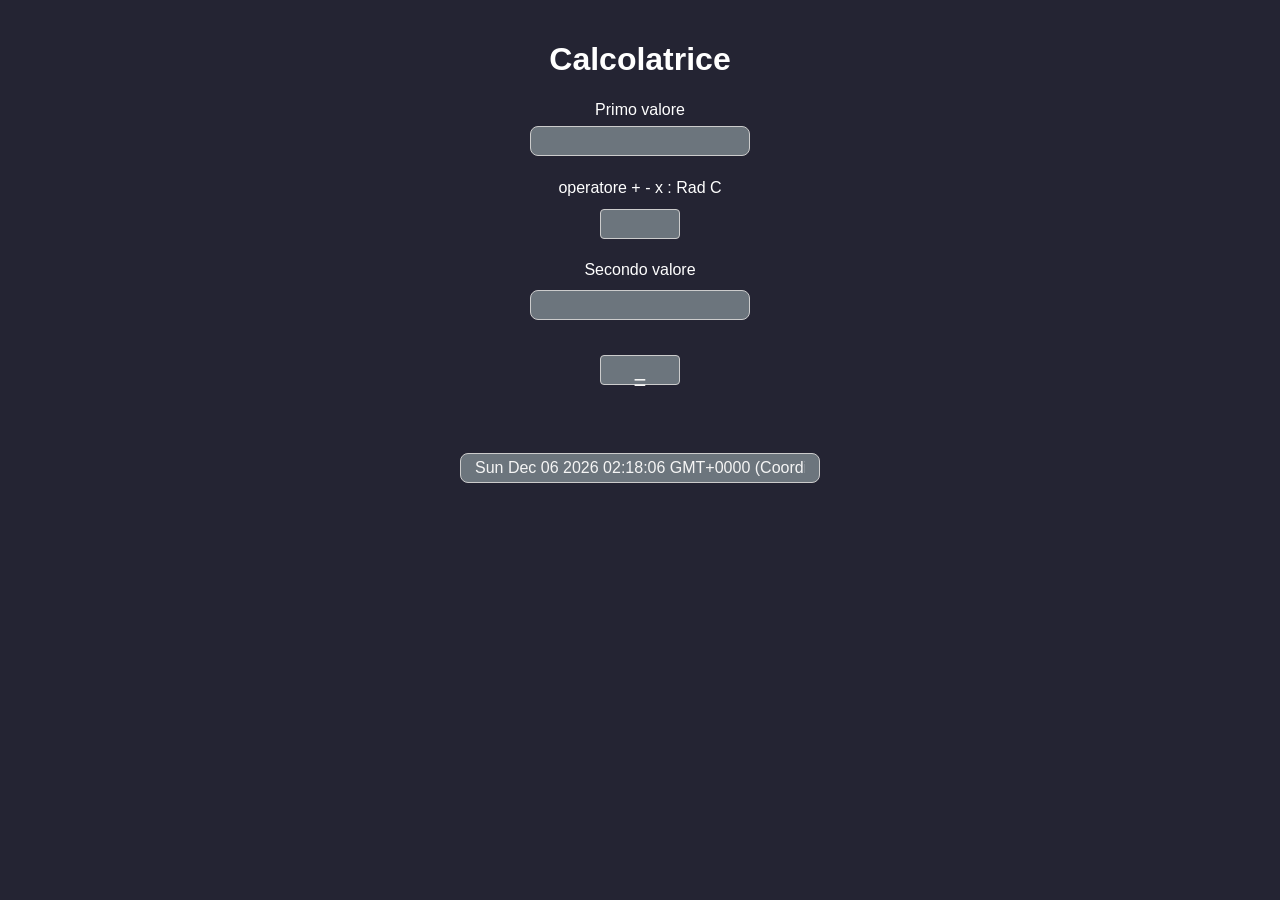
==== index.html @ f18dedb4 "Add files via upload" ====
<!DOCTYPE html>
<html lang="it">
    <head>
        
        <meta charset="UTF-8" />
        <meta name="viewport"  content="width=device-width,
        initial-scale=1.0"> 
             <title>Calcolatrice</title>
 
           <link rel="stylesheet" href="style-index.css"> <!-- Il file CSS -->  
    
     </head>
    
      
       <body>
        
              

        <div class="container">
        
        <h1>Calcolatrice</h1>
        <p id="primo">Primo valore</p>
         <input type="number" id="inp1" value="">

        <p id="operat"> operatore   +   -   x   :   Rad  C</p>
         <input type="text" id="oper">
         
        <p id="secondo">Secondo valore</p>
         <input type="number"  id="inp2" value="">         
       
        <button  type="button"  id="uguale"  onclick="calcola()">=</button>
        
         <input type="text" id="data" value="" readonly>
         
        
        
         </div>      
        
    
      
       <script>

             
      

            let data= new Date(); 
             document.getElementById('data').value = (data) ; 
                 
               function calcola(){

              const oper  =  document.getElementById('oper').value;  
              
              if (oper === "c"  || oper === "C") {
                 
                 document.getElementById('inp1').value = ""; 
                  document.getElementById('inp2').value = "";
                  document.getElementById('oper').value = "";
                  
              }
                                      
            const numero1 = document.getElementById('inp1').value;
             const primo = +numero1;
            
             if(primo <1) return
                 
                   
           if(oper === "Rad" || oper === "rad" ){          
       
            let radice =0;
            let	conta=0;          

	       do{	
             conta=conta+1;
              radice =conta*conta; 
              
	          }while( radice < primo);  
               if (radice  === primo) {
           document.getElementById('inp1').value = (conta); 
           document.getElementById('oper').value = "";                  
                return
              }                 

                 conta=conta-1;
          do{	 
                
              	conta = conta+0.00000001;
              	radice =conta*conta;    	
            	}while ( radice<primo);

              document.getElementById('inp1').value = (conta);                 
              document.getElementById('oper').value = ""; 
                return
          }
       
           const numero2 =document.getElementById("inp2").value;            
           const secondo = +numero2
           if(secondo <1) return
                 
           if (oper === "+") risultato=primo + secondo;
           if (oper === "-") risultato = primo-secondo;
           if (oper === ":") risultato=primo/ secondo;
           if (oper === "x"  || oper === "X") risultato=primo*secondo;
          
           document.getElementById('inp1').value = (risultato); 
           document.getElementById('oper').value = ""; 
           document.getElementById('inp2').value = ""; 
        
           
      } 
                   
    
        
 </script>  

  
 </body>      
           
 </html>
---- style-index.css ----
html, body {
  margin: 0;
  padding: 0;
  width: 100%;
  height: 100%;
  overflow: hidden; /* Blocca lo scroll per un effetto App nativa */
  font-family: sans-serif;
}

.container {
  display: flex !important;
  flex-direction: column !important;
  justify-content: flex-start;       /* Allinea dall'alto in modo ordinato */
  align-items: center;
  text-align: center;
  height: 100vh;
  width: 100vw;
  padding: 15px;
  box-sizing: border-box;
  background-color: #242433;         /* Colore di sfondo della tua app */
}

/* ==========================================================================
   2. TITOLI E POSIZIONAMENTO VERTICALE
   ========================================================================== */
.container h1 {
   transform: translateY(5px);
   color: white;  
}


#primo{
   color: white;
   transform:translateY(-10px) ;
}


/* Uniforma la larghezza di tutti gli input e i bottoni */
 #inp1{

  width: 90%;                    /* Larghezza ideale per i pollici su mobile */
  max-width: 220px; 
  height: 30px;               /* Impedisce che diventino troppo larghi su tablet/PC */
  padding: 14px;                  /* Dimensione comoda da cliccare su touchscreen */
  font-size: 16px;                   /* Evita lo zoom automatico fastidioso su iOS */
  border-radius: 8px;
  border: 1px solid #ccc;
  box-sizing: border-box;
   background-color:#6c757d; 
   margin-top: 8px;
   color: whitesmoke;
   cursor: pointer;
   transform:translateY(-27px) ;
}
#operat{
   color: white;
   transform:translateY(-20px) ;
}

#oper{
  width: 90%;                    /* Larghezza ideale per i pollici su mobile */
  max-width: 80px; 
  height: 30px;             /* Impedisce che diventino troppo larghi su tablet/PC */
  padding: 14px;                  /* Dimensione comoda da cliccare su touchscreen */                          
  border-radius: 4px;
  border: 1px solid #ccc;
  box-sizing: border-box;
   background-color:#6c757d; 
   margin-top: 20px;
   font-size: 22px;
   color: whitesmoke; 
   cursor: pointer;
   transform: translateY(-44px);

}

#secondo{
   color: white;
   transform:translateY(-38px) ;
}


#inp2{

  width: 90%;                    /* Larghezza ideale per i pollici su mobile */
  max-width: 220px; 
  height: 30px;               /* Impedisce che diventino troppo larghi su tablet/PC */
  padding: 14px;                  /* Dimensione comoda da cliccare su touchscreen */
  font-size: 16px;                   /* Evita lo zoom automatico fastidioso su iOS */
  border-radius: 8px;
  border: 1px solid #ccc;
  box-sizing: border-box;
   background-color:#6c757d; 
   margin-top: 10px;
   color: whitesmoke;
   cursor: pointer;
   transform: translateY(-53px);
}
#uguale{
  width: 90%;                    /* Larghezza ideale per i pollici su mobile */
  max-width: 80px; 
 transform: translateY(-38px);
  height: 30px;           /* Impedisce che diventino troppo larghi su tablet/PC */
  padding: 14px;                  /* Dimensione comoda da cliccare su touchscreen */                          
  border-radius: 4px;
  border: 1px solid #ccc;
  box-sizing: border-box;
   background-color:#6c757d;   
   margin-top: 20px;
   font-size: 22px;
   color: whitesmoke; 
   cursor: pointer;

}





#data   { 
   width: 90%;                    /* Larghezza ideale per i pollici su mobile */
  max-width: 360px;
  height: 30px;                /* Impedisce che diventino troppo larghi su tablet/PC */
  padding: 14px;                  /* Dimensione comoda da cliccare su touchscreen */
  font-size: 16px;                   /* Evita lo zoom automatico fastidioso su iOS */
  border-radius: 8px;
  border: 1px solid #ccc;
  box-sizing: border-box;
   background-color:#6c757d; 
   transform: translateY(30px);
   color: whitesmoke;
  
   }
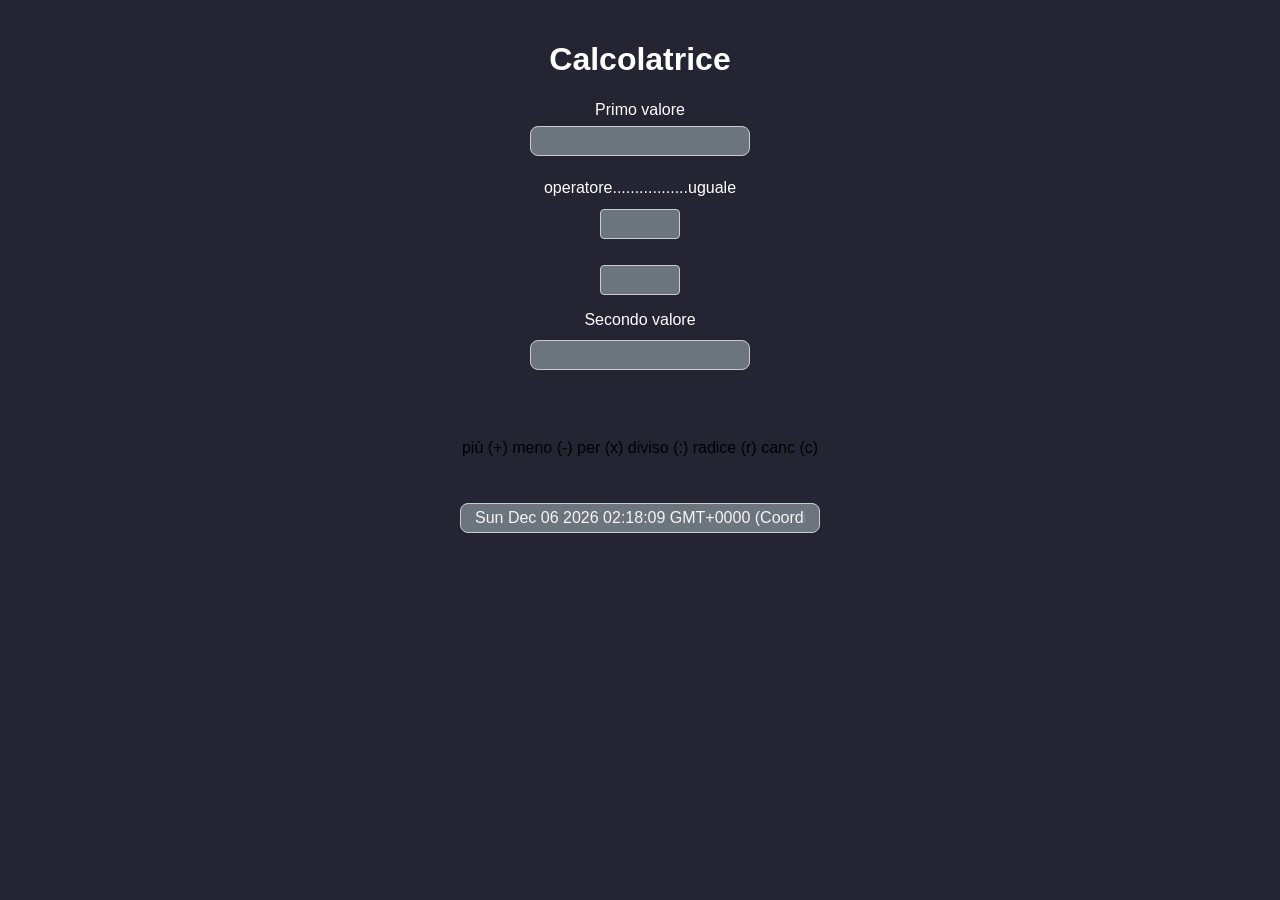
==== commit 984025c3: "Add files via upload" ====
--- a/index.html
+++ b/index.html
@@ -22,26 +22,20 @@
         <p id="primo">Primo valore</p>
          <input type="number" id="inp1" value="">
 
-        <p id="operat"> operatore   +   -   x   :   Rad  C</p>
+        <p id="operat">operatore.................uguale     </p>
          <input type="text" id="oper">
-         
+         <button  type="button"  id="uguale"  onclick="calcola()"></button>
         <p id="secondo">Secondo valore</p>
-         <input type="number"  id="inp2" value="">         
-       
-        <button  type="button"  id="uguale"  onclick="calcola()">=</button>
-        
+         <input type="number"  id="inp2" value=""> 
+         <p id="operatori">più (+) meno (-) per (x)  diviso (:) radice (r) canc (c)</p>        
+                       
          <input type="text" id="data" value="" readonly>
-         
-        
+                
         
          </div>      
-        
-    
-      
+             
        <script>
-
-             
-      
+     
 
             let data= new Date(); 
              document.getElementById('data').value = (data) ; 
@@ -64,7 +58,7 @@
              if(primo <1) return
                  
                    
-           if(oper === "Rad" || oper === "rad" ){          
+           if(oper === "R" || oper === "r" ){          
        
             let radice =0;
             let	conta=0;          
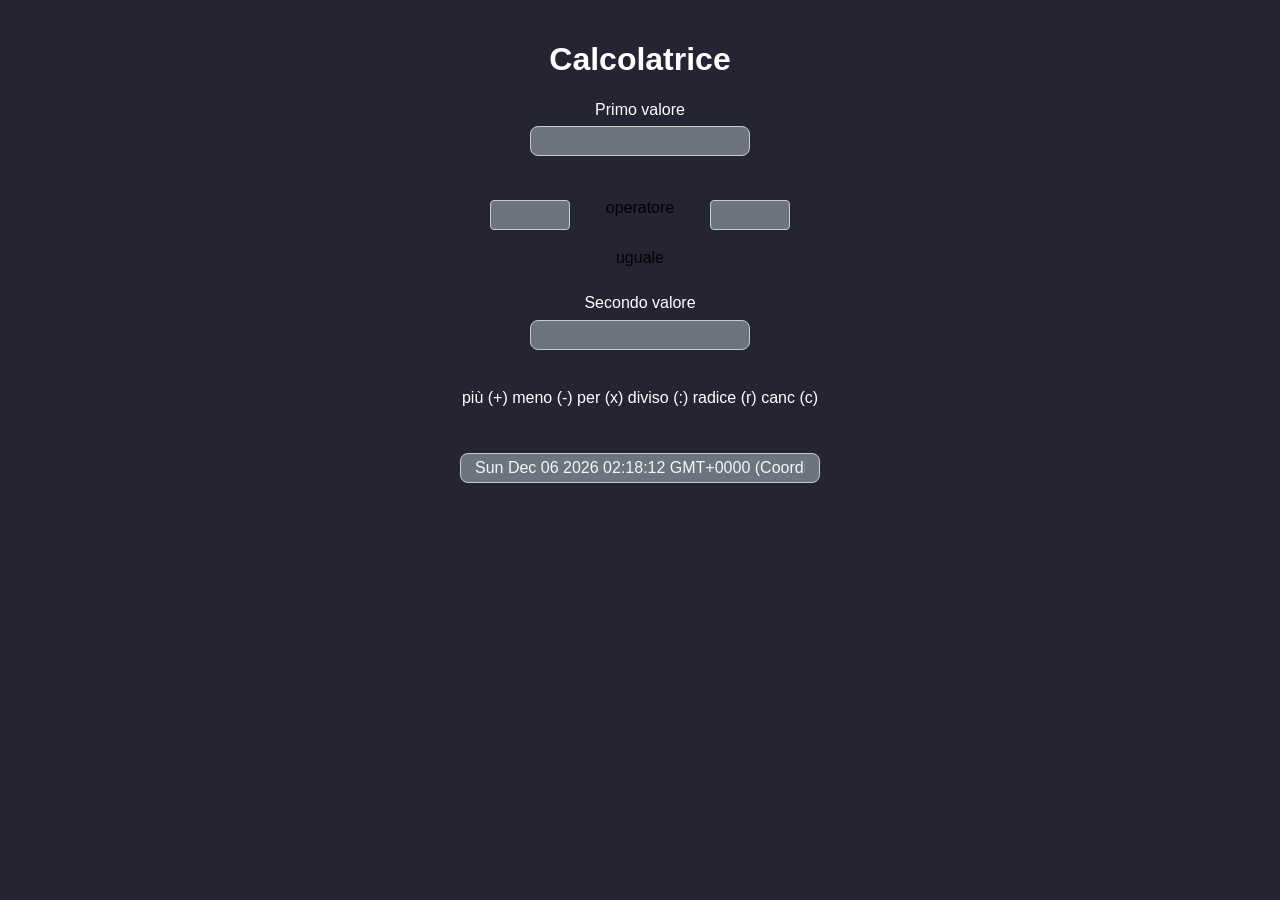
==== commit 5e76fca4: "Add files via upload" ====
--- a/index.html
+++ b/index.html
@@ -21,9 +21,9 @@
         <h1>Calcolatrice</h1>
         <p id="primo">Primo valore</p>
          <input type="number" id="inp1" value="">
-
-        <p id="operat">operatore.................uguale     </p>
+        <p id="op">operatore</p>
          <input type="text" id="oper">
+         <p id="ugua">uguale</p>
          <button  type="button"  id="uguale"  onclick="calcola()"></button>
         <p id="secondo">Secondo valore</p>
          <input type="number"  id="inp2" value=""> 
--- a/style-index.css
+++ b/style-index.css
@@ -53,9 +53,10 @@
    cursor: pointer;
    transform:translateY(-27px) ;
 }
+
 #operat{
    color: white;
-   transform:translateY(-20px) ;
+   transform: translateY(-26px);
 }
 
 #oper{
@@ -66,18 +67,37 @@
   border-radius: 4px;
   border: 1px solid #ccc;
   box-sizing: border-box;
-   background-color:#6c757d; 
-   margin-top: 20px;
+   background-color:#6c757d;  
    font-size: 22px;
    color: whitesmoke; 
    cursor: pointer;
-   transform: translateY(-44px);
+    position: absolute;
+  top: 200px;   /* Distanza dal bordo superiore */
+  left: 490px; /* Distanza dal bordo destro */
+}
+#uguale{
+  width: 90%;                    /* Larghezza ideale per i pollici su mobile */
+  max-width: 80px; 
+   position: absolute;
+  top: 200px;   /* Distanza dal bordo superiore */
+  right: 490px; /* Distanza dal bordo destro */
+ 
+  height: 30px;           /* Impedisce che diventino troppo larghi su tablet/PC */
+  padding: 14px;                  /* Dimensione comoda da cliccare su touchscreen */                          
+  border-radius: 4px;
+  border: 1px solid #ccc;
+  box-sizing: border-box;
+   background-color:#6c757d;   
+   
+   font-size: 22px;
+   color: whitesmoke; 
+   cursor: pointer;
 
 }
 
 #secondo{
    color: white;
-   transform:translateY(-38px) ;
+   transform:translateY(-5px) ;
 }
 
 
@@ -95,26 +115,14 @@
    margin-top: 10px;
    color: whitesmoke;
    cursor: pointer;
-   transform: translateY(-53px);
-}
-#uguale{
-  width: 90%;                    /* Larghezza ideale per i pollici su mobile */
-  max-width: 80px; 
- transform: translateY(-38px);
-  height: 30px;           /* Impedisce che diventino troppo larghi su tablet/PC */
-  padding: 14px;                  /* Dimensione comoda da cliccare su touchscreen */                          
-  border-radius: 4px;
-  border: 1px solid #ccc;
-  box-sizing: border-box;
-   background-color:#6c757d;   
-   margin-top: 20px;
-   font-size: 22px;
-   color: whitesmoke; 
-   cursor: pointer;
-
+   transform: translateY(-23px);
 }
 
 
+#operatori{
+
+color: white;
+}
 
 
 
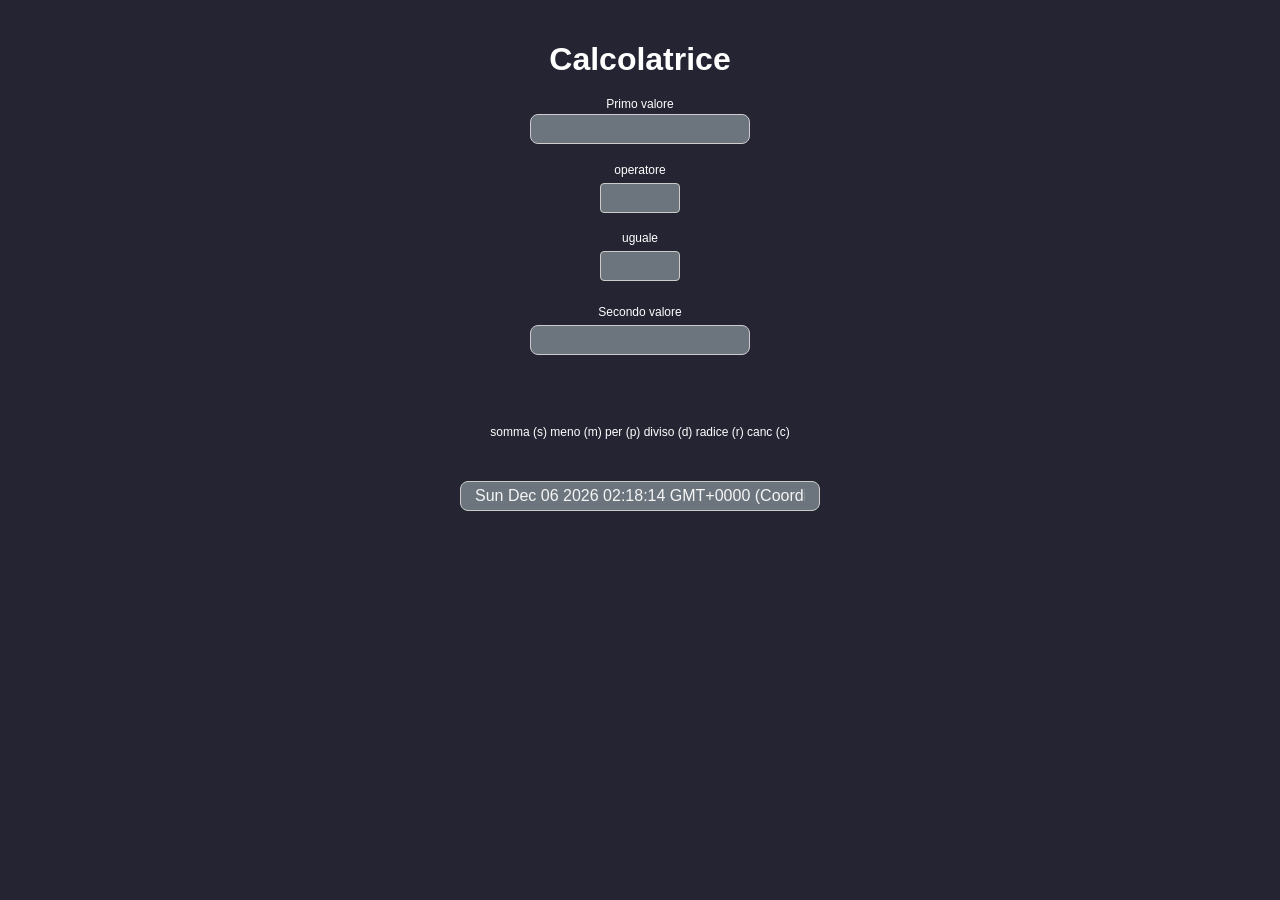
==== commit acea34b9: "Add files via upload" ====
--- a/index.html
+++ b/index.html
@@ -27,7 +27,7 @@
          <button  type="button"  id="uguale"  onclick="calcola()"></button>
         <p id="secondo">Secondo valore</p>
          <input type="number"  id="inp2" value=""> 
-         <p id="operatori">più (+) meno (-) per (x)  diviso (:) radice (r) canc (c)</p>        
+         <p id="operatori">somma (s) meno (m) per (p)  diviso (d) radice (r) canc (c)</p>        
                        
          <input type="text" id="data" value="" readonly>
                 
@@ -90,22 +90,19 @@
            const secondo = +numero2
            if(secondo <1) return
                  
-           if (oper === "+") risultato=primo + secondo;
-           if (oper === "-") risultato = primo-secondo;
-           if (oper === ":") risultato=primo/ secondo;
-           if (oper === "x"  || oper === "X") risultato=primo*secondo;
+          
+           if(oper  === "s"  || oper === "S") risultato = primo + secondo;
+           if (oper === "m"  || oper === "M") risultato = primo-secondo;
+           if (oper === "d"  || oper === "D") risultato = primo/ secondo;
+           if (oper === "p"  || oper === "P") risultato = primo*secondo;
           
            document.getElementById('inp1').value = (risultato); 
            document.getElementById('oper').value = ""; 
-           document.getElementById('inp2').value = ""; 
-        
+           document.getElementById('inp2').value = "";         
            
-      } 
-                   
-    
+      }                        
         
  </script>  
-
   
  </body>      
            
--- a/style-index.css
+++ b/style-index.css
@@ -33,6 +33,7 @@
 #primo{
    color: white;
    transform:translateY(-10px) ;
+   font-size: 12px;
 }
 
 
@@ -54,9 +55,12 @@
    transform:translateY(-27px) ;
 }
 
-#operat{
+#op{
+   
    color: white;
-   transform: translateY(-26px);
+   font-size: 12px;
+   transform: translateY(-20px);
+
 }
 
 #oper{
@@ -71,16 +75,19 @@
    font-size: 22px;
    color: whitesmoke; 
    cursor: pointer;
-    position: absolute;
-  top: 200px;   /* Distanza dal bordo superiore */
-  left: 490px; /* Distanza dal bordo destro */
+   transform: translateY(-26px);  
+   
+}
+
+#ugua{
+    color: white;
+   font-size: 12px;
+   transform: translateY(-20px);
 }
 #uguale{
   width: 90%;                    /* Larghezza ideale per i pollici su mobile */
   max-width: 80px; 
-   position: absolute;
-  top: 200px;   /* Distanza dal bordo superiore */
-  right: 490px; /* Distanza dal bordo destro */
+  margin-top: 22px;
  
   height: 30px;           /* Impedisce che diventino troppo larghi su tablet/PC */
   padding: 14px;                  /* Dimensione comoda da cliccare su touchscreen */                          
@@ -92,12 +99,15 @@
    font-size: 22px;
    color: whitesmoke; 
    cursor: pointer;
+   transform: translateY(-48px);
 
 }
 
 #secondo{
-   color: white;
-   transform:translateY(-5px) ;
+ color: white;
+  margin-top: 18px;
+  font-size: 12px;
+  transform: translateY(-42px);
 }
 
 
@@ -115,13 +125,14 @@
    margin-top: 10px;
    color: whitesmoke;
    cursor: pointer;
-   transform: translateY(-23px);
+   transform: translateY(-58px);
 }
 
 
 #operatori{
 
 color: white;
+font-size: 12px;
 }
 
 
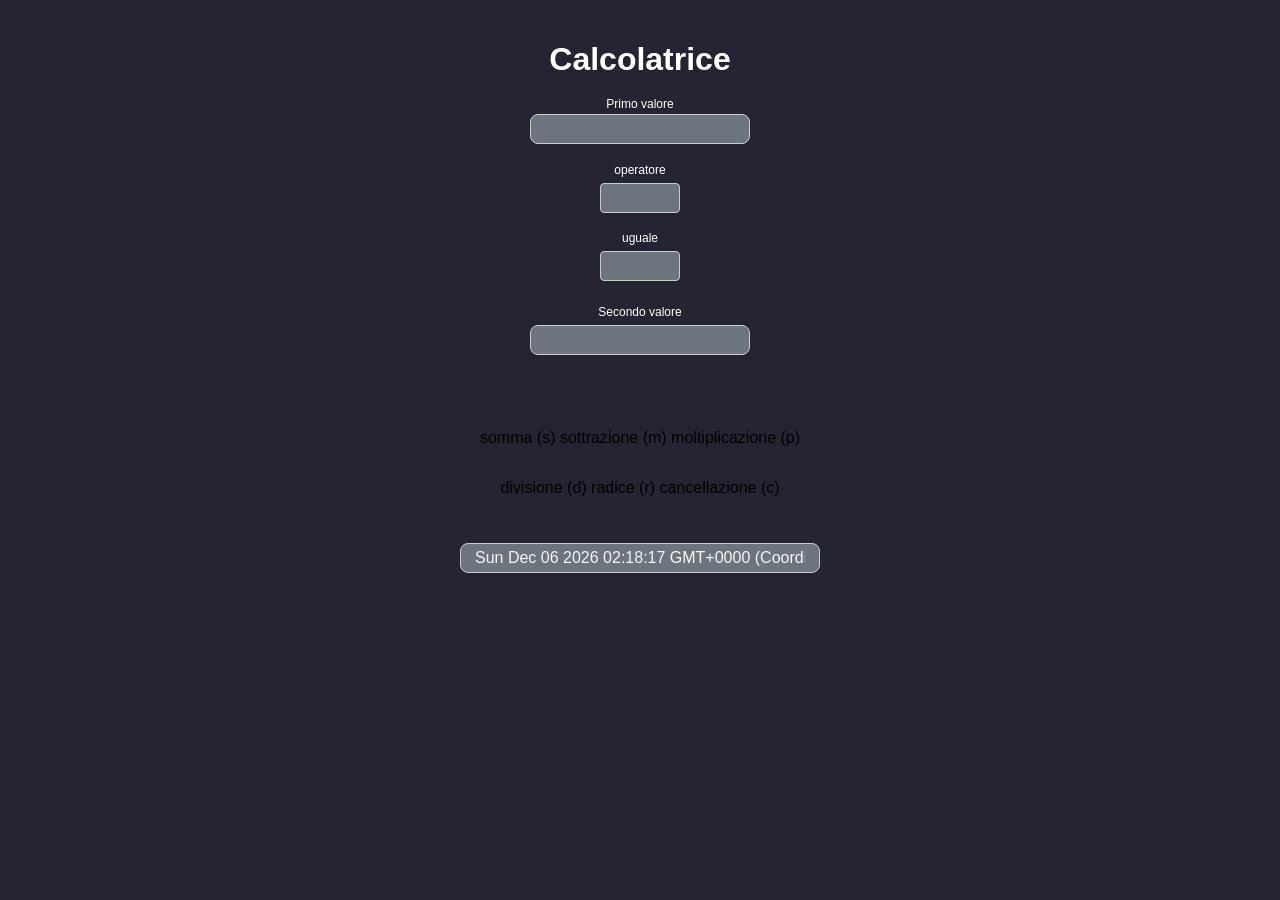
==== commit ac253c7a: "Add files via upload" ====
--- a/index.html
+++ b/index.html
@@ -27,8 +27,8 @@
          <button  type="button"  id="uguale"  onclick="calcola()"></button>
         <p id="secondo">Secondo valore</p>
          <input type="number"  id="inp2" value=""> 
-         <p id="operatori">somma (s) meno (m) per (p)  diviso (d) radice (r) canc (c)</p>        
-                       
+         <p id="operatori1">somma (s) sottrazione (m) moltiplicazione (p)</p>        
+         <p id="operatori2">divisione (d) radice (r) cancellazione (c)</p>              
          <input type="text" id="data" value="" readonly>
                 
         
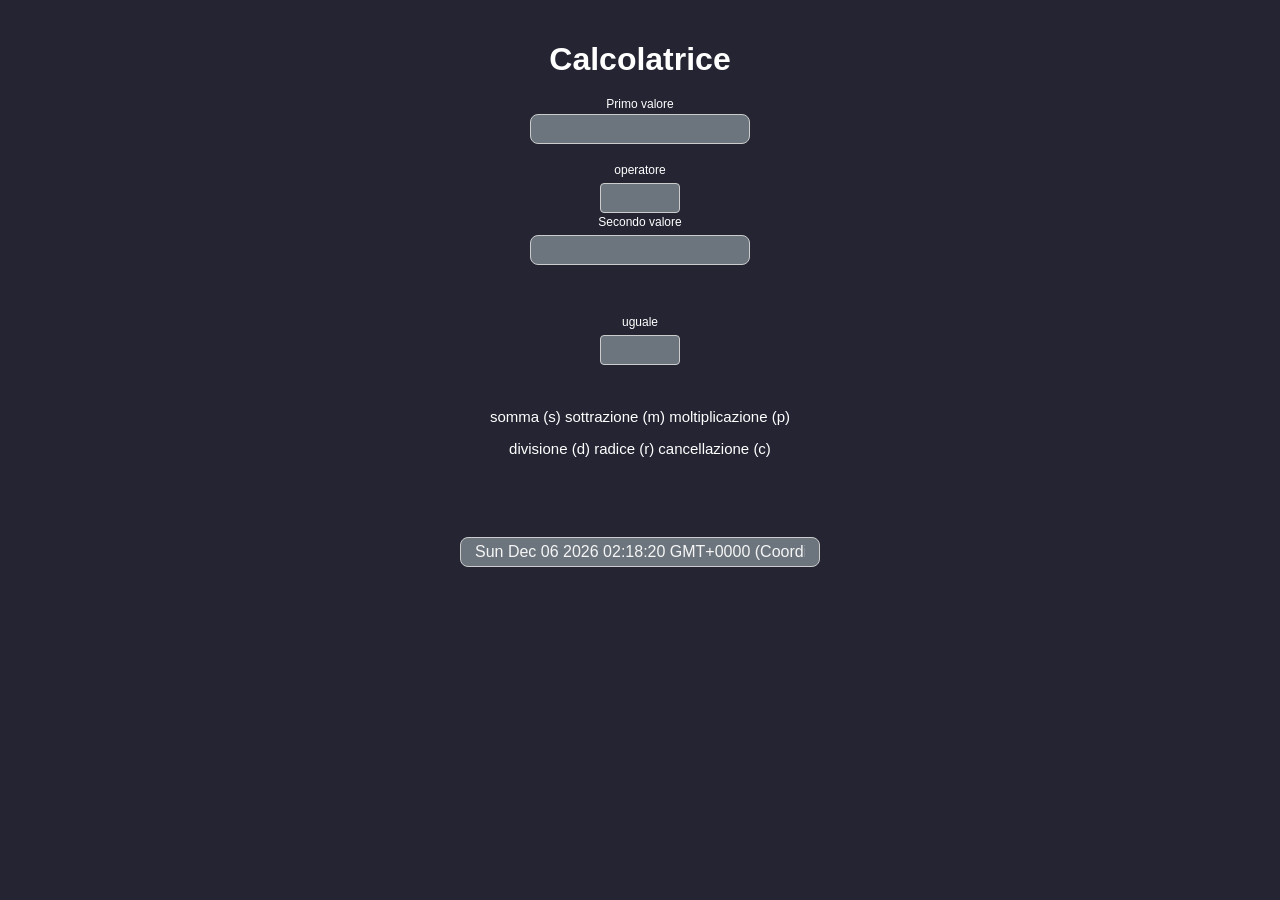
==== commit 19512e3d: "Add files via upload" ====
--- a/index.html
+++ b/index.html
@@ -23,10 +23,11 @@
          <input type="number" id="inp1" value="">
         <p id="op">operatore</p>
          <input type="text" id="oper">
-         <p id="ugua">uguale</p>
-         <button  type="button"  id="uguale"  onclick="calcola()"></button>
+        
         <p id="secondo">Secondo valore</p>
          <input type="number"  id="inp2" value=""> 
+          <p id="ugua">uguale</p>
+         <button  type="button"  id="uguale"  onclick="calcola()"></button>
          <p id="operatori1">somma (s) sottrazione (m) moltiplicazione (p)</p>        
          <p id="operatori2">divisione (d) radice (r) cancellazione (c)</p>              
          <input type="text" id="data" value="" readonly>
--- a/style-index.css
+++ b/style-index.css
@@ -129,12 +129,19 @@
 }
 
 
-#operatori{
+#operatori1{
 
 color: white;
-font-size: 12px;
+font-size: 15px;
+transform: translateY(-20px);
 }
 
+#operatori2{
+
+color: white;
+font-size: 15px;
+transform: translateY(-35px);
+}
 
 
 #data   { 
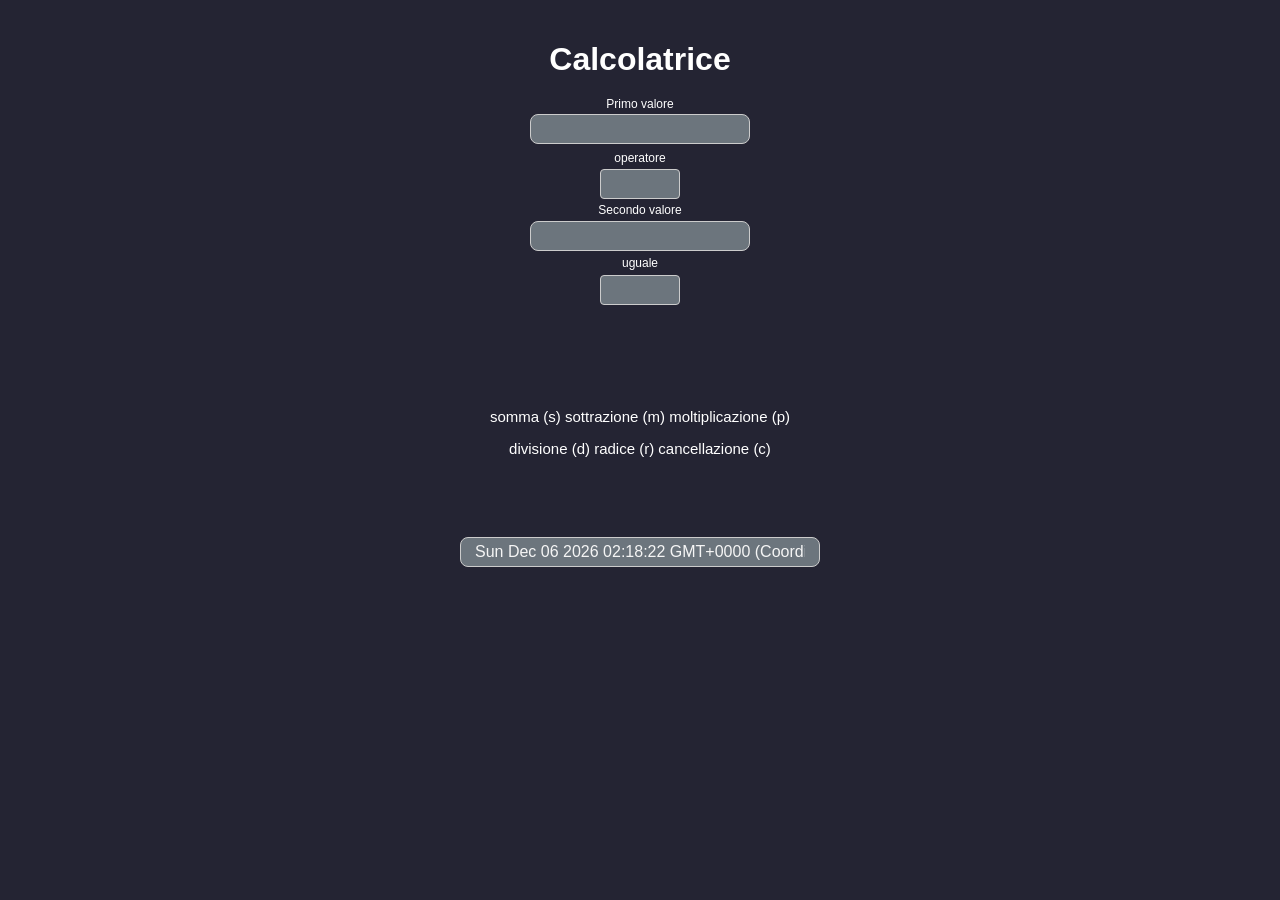
==== commit 550604c4: "Add files via upload" ====
--- a/index.html
+++ b/index.html
@@ -22,7 +22,7 @@
         <p id="primo">Primo valore</p>
          <input type="number" id="inp1" value="">
         <p id="op">operatore</p>
-         <input type="text" id="oper">
+         <input type="text" id="oper" maxlength="1">
         
         <p id="secondo">Secondo valore</p>
          <input type="number"  id="inp2" value=""> 
--- a/style-index.css
+++ b/style-index.css
@@ -59,7 +59,7 @@
    
    color: white;
    font-size: 12px;
-   transform: translateY(-20px);
+   transform: translateY(-32px);
 
 }
 
@@ -75,39 +75,17 @@
    font-size: 22px;
    color: whitesmoke; 
    cursor: pointer;
-   transform: translateY(-26px);  
+   transform: translateY(-40px);  
    
 }
 
-#ugua{
-    color: white;
-   font-size: 12px;
-   transform: translateY(-20px);
-}
-#uguale{
-  width: 90%;                    /* Larghezza ideale per i pollici su mobile */
-  max-width: 80px; 
-  margin-top: 22px;
- 
-  height: 30px;           /* Impedisce che diventino troppo larghi su tablet/PC */
-  padding: 14px;                  /* Dimensione comoda da cliccare su touchscreen */                          
-  border-radius: 4px;
-  border: 1px solid #ccc;
-  box-sizing: border-box;
-   background-color:#6c757d;   
-   
-   font-size: 22px;
-   color: whitesmoke; 
-   cursor: pointer;
-   transform: translateY(-48px);
 
-}
 
 #secondo{
  color: white;
   margin-top: 18px;
   font-size: 12px;
-  transform: translateY(-42px);
+  transform: translateY(-54px);
 }
 
 
@@ -125,7 +103,30 @@
    margin-top: 10px;
    color: whitesmoke;
    cursor: pointer;
-   transform: translateY(-58px);
+   transform: translateY(-72px);
+}
+#ugua{
+    color: white;
+   font-size: 12px;
+   transform: translateY(-79px);
+}
+#uguale{
+  width: 90%;                    /* Larghezza ideale per i pollici su mobile */
+  max-width: 80px; 
+  margin-top: 22px;
+ 
+  height: 30px;           /* Impedisce che diventino troppo larghi su tablet/PC */
+  padding: 14px;                  /* Dimensione comoda da cliccare su touchscreen */                          
+  border-radius: 4px;
+  border: 1px solid #ccc;
+  box-sizing: border-box;
+   background-color:#6c757d;   
+   
+   font-size: 22px;
+   color: whitesmoke; 
+   cursor: pointer;
+   transform: translateY(-108px);
+
 }
 
 
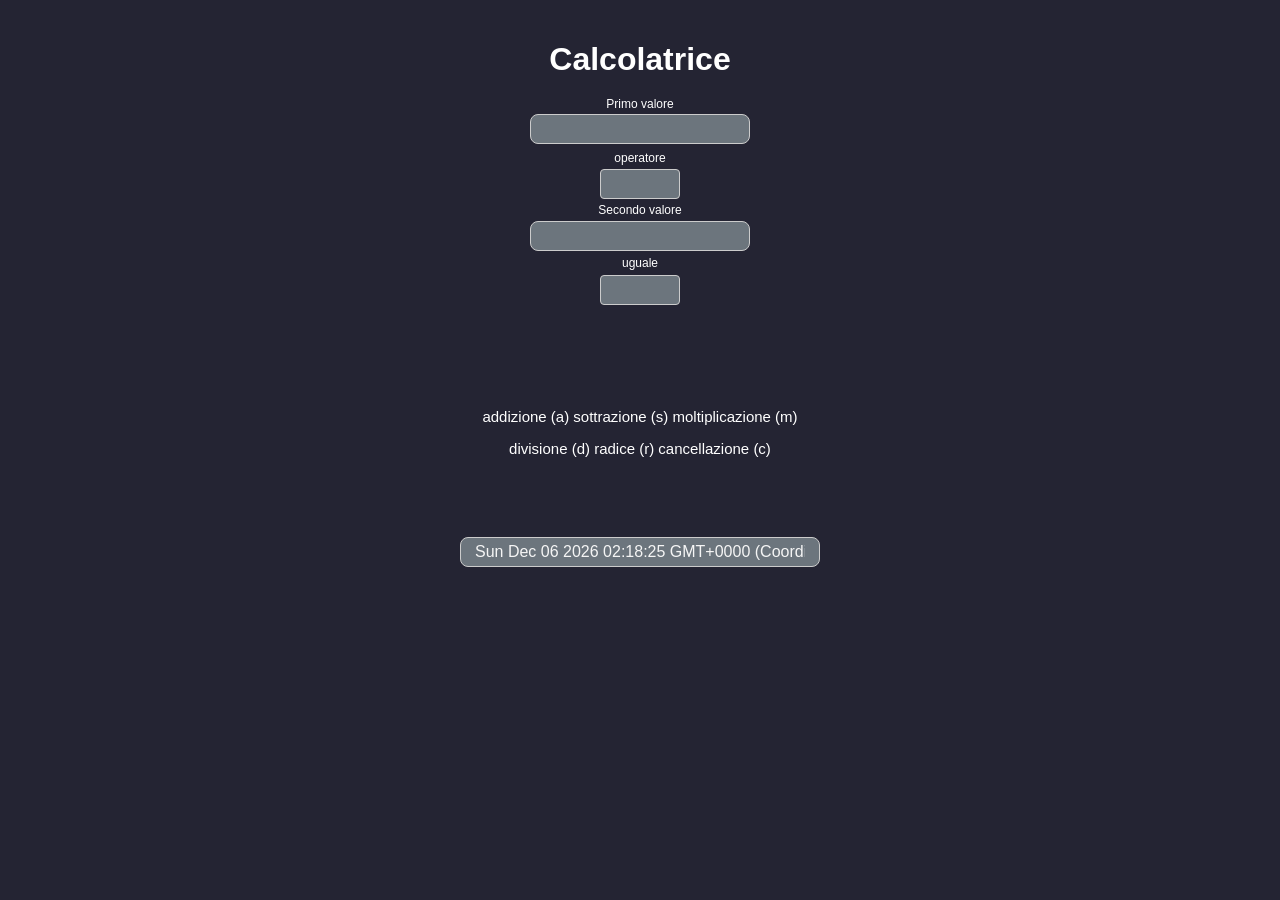
==== commit 137744da: "Add files via upload" ====
--- a/index.html
+++ b/index.html
@@ -28,7 +28,7 @@
          <input type="number"  id="inp2" value=""> 
           <p id="ugua">uguale</p>
          <button  type="button"  id="uguale"  onclick="calcola()"></button>
-         <p id="operatori1">somma (s) sottrazione (m) moltiplicazione (p)</p>        
+         <p id="operatori1">addizione (a) sottrazione (s) moltiplicazione (m)</p>        
          <p id="operatori2">divisione (d) radice (r) cancellazione (c)</p>              
          <input type="text" id="data" value="" readonly>
                 
@@ -92,10 +92,10 @@
            if(secondo <1) return
                  
           
-           if(oper  === "s"  || oper === "S") risultato = primo + secondo;
-           if (oper === "m"  || oper === "M") risultato = primo-secondo;
+           if(oper  === "a"  || oper === "A") risultato = primo + secondo;
+           if (oper === "s"  || oper === "S") risultato = primo-secondo;
            if (oper === "d"  || oper === "D") risultato = primo/ secondo;
-           if (oper === "p"  || oper === "P") risultato = primo*secondo;
+           if (oper === "m"  || oper === "M") risultato = primo*secondo;
           
            document.getElementById('inp1').value = (risultato); 
            document.getElementById('oper').value = ""; 
